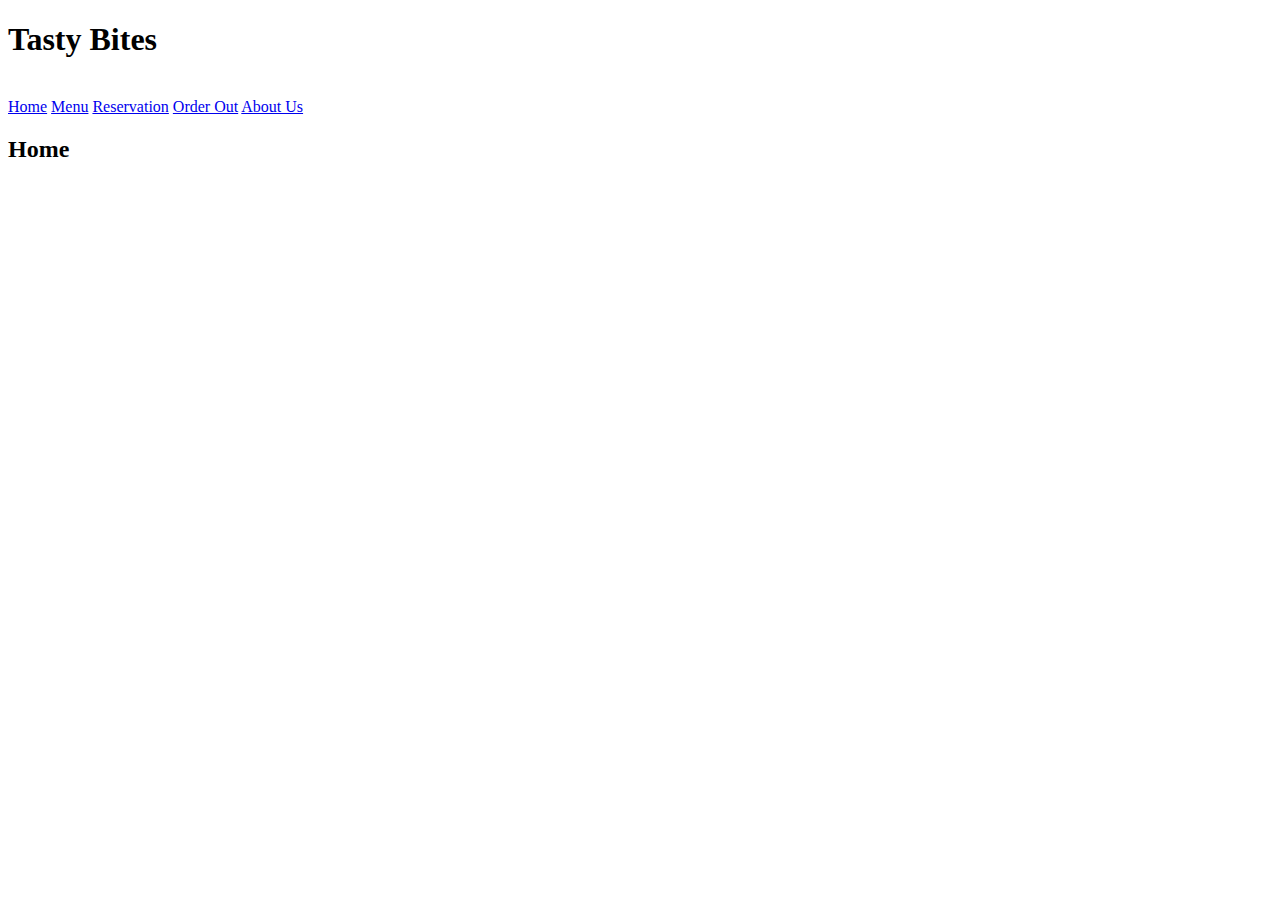
==== Web Dev (Tasty Bites)/index.html @ c93c1ccb "Add files via upload" ====
<!DOCTYPE html>
<html lang="en">
<head>
    <meta charset="UTF-8">
    <meta name="viewport" content="width=device-width, initial-scale=1.0">
    <title>Home</title>
</head>
<body>
    <h1>Tasty Bites</h1>
    <br>
    <a href="index.html">Home</a>
    <a href="menu.html">Menu</a>
    <a href="reservation.html">Reservation</a>
    <a href="order out.html">Order Out</a>
    <a href="about us.html">About Us</a>
    <br>
    <h2>Home</h2>
    <!-- Current offers go here -->
    <!-- Drinks and Food of the Month go underneath -->
    <p>
        
    </p>
</body>
</html>
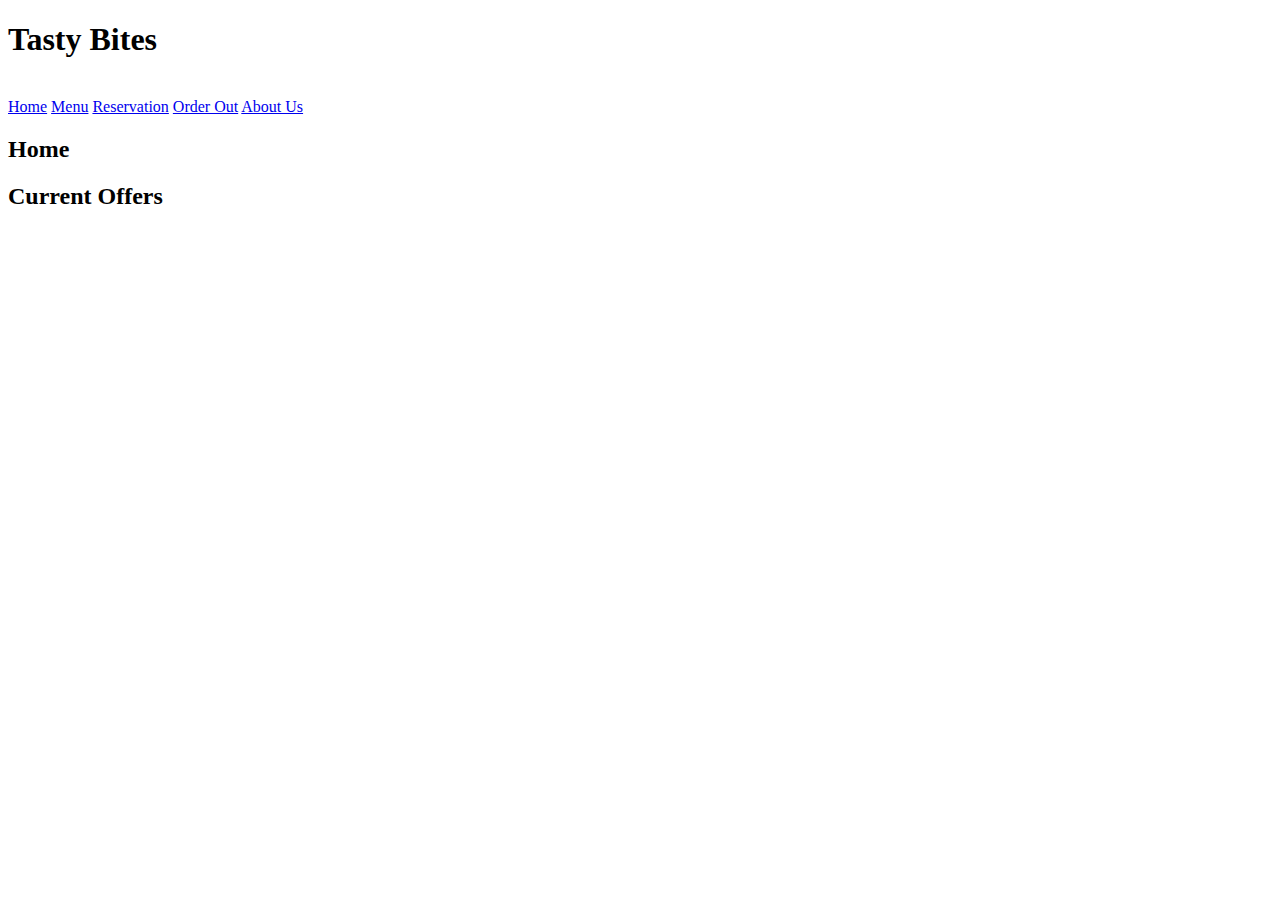
==== commit ecd4b7ae: "Add files via upload" ====
--- a/Web Dev (Tasty Bites)/index.html
+++ b/Web Dev (Tasty Bites)/index.html
@@ -15,10 +15,13 @@
     <a href="about us.html">About Us</a>
     <br>
     <h2>Home</h2>
-    <!-- Current offers go here -->
-    <!-- Drinks and Food of the Month go underneath -->
+    <h2>Current Offers</h2>
+    
     <p>
         
     </p>
+    <footer>
+        
+    </footer>
 </body>
 </html>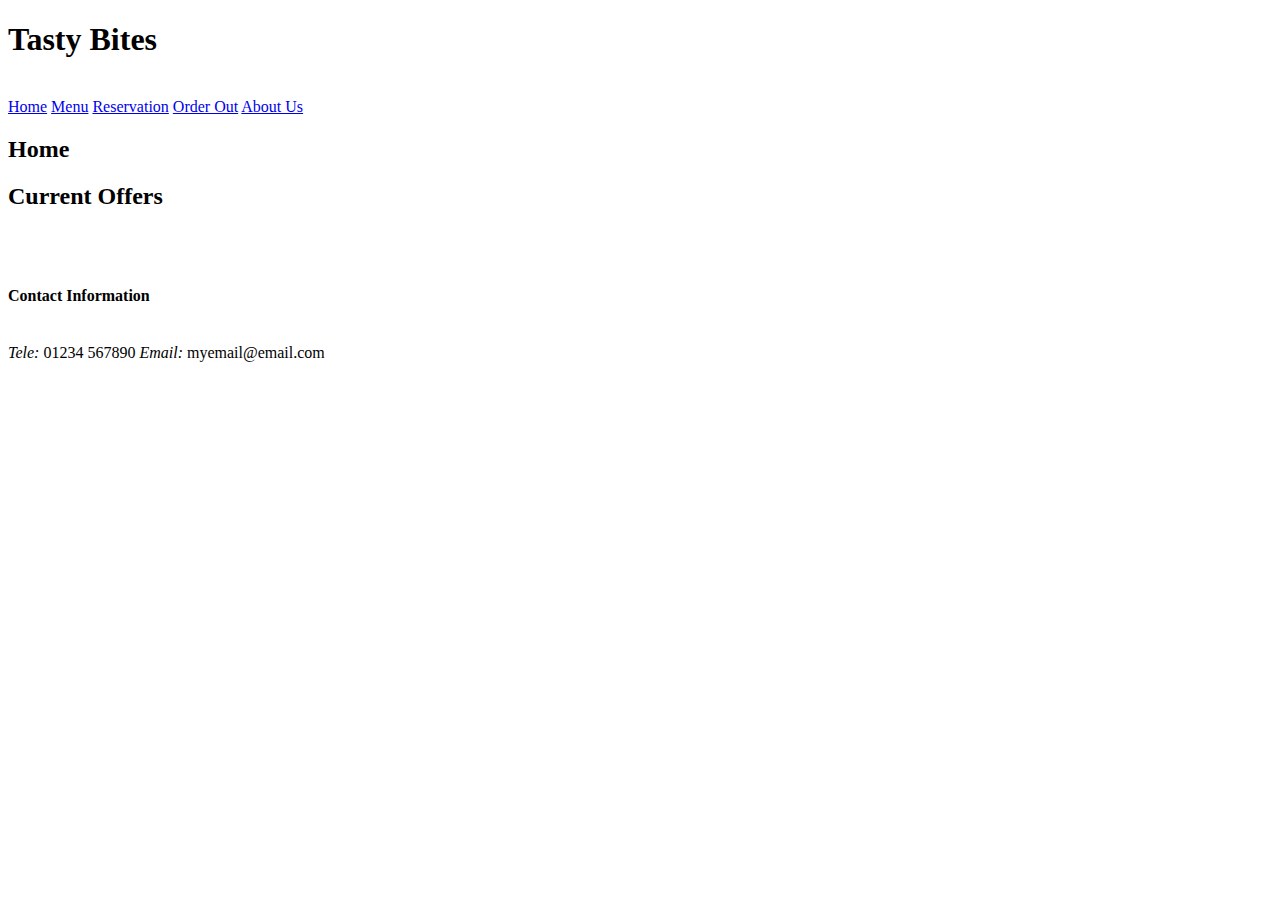
==== commit bad1fbf9: "Add files via upload" ====
--- a/Web Dev (Tasty Bites)/index.html
+++ b/Web Dev (Tasty Bites)/index.html
@@ -16,12 +16,16 @@
     <br>
     <h2>Home</h2>
     <h2>Current Offers</h2>
+    <br>
     
-    <p>
+    <aside>
         
-    </p>
+    </aside>
+    <br>
     <footer>
-        
+        <h4>Contact Information</h4>
+        <br>
+        <em>Tele:</em>  01234 567890 <em>Email:</em> myemail@email.com
     </footer>
 </body>
 </html>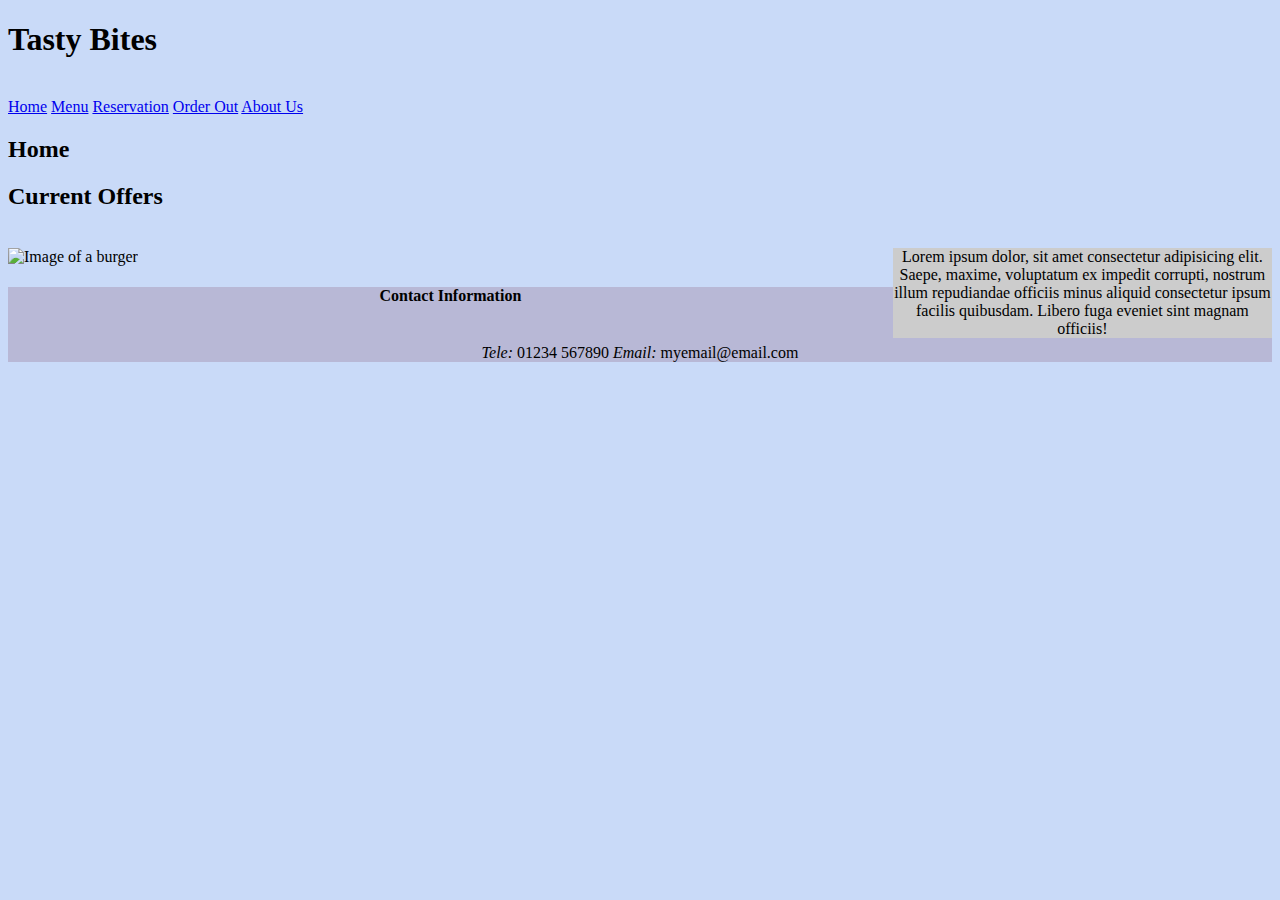
==== commit f0168076: "Add files via upload" ====
--- a/Web Dev (Tasty Bites)/index.html
+++ b/Web Dev (Tasty Bites)/index.html
@@ -3,6 +3,7 @@
 <head>
     <meta charset="UTF-8">
     <meta name="viewport" content="width=device-width, initial-scale=1.0">
+    <link rel="stylesheet" href="CSS/styles.css">
     <title>Home</title>
 </head>
 <body>
@@ -11,15 +12,15 @@
     <a href="index.html">Home</a>
     <a href="menu.html">Menu</a>
     <a href="reservation.html">Reservation</a>
-    <a href="order out.html">Order Out</a>
-    <a href="about us.html">About Us</a>
+    <a href="orderOut.html">Order Out</a>
+    <a href="aboutUs.html">About Us</a>
     <br>
     <h2>Home</h2>
     <h2>Current Offers</h2>
     <br>
-    
+    <img src="images/burgerImage.jpg" alt="Image of a burger">
     <aside>
-        
+    Lorem ipsum dolor, sit amet consectetur adipisicing elit. Saepe, maxime, voluptatum ex impedit corrupti, nostrum illum repudiandae officiis minus aliquid consectetur ipsum facilis quibusdam. Libero fuga eveniet sint magnam officiis!
     </aside>
     <br>
     <footer>
--- a/Web Dev (Tasty Bites)/CSS/styles.css
+++ b/Web Dev (Tasty Bites)/CSS/styles.css
@@ -0,0 +1,64 @@
+body {background-color: #c9daf8ff;}   
+   
+h1 {
+    color: black;
+}
+p {
+    column-count: 2;
+    column-gap: 60px;
+    font-size: 14px;
+}
+form{
+    font-size: 14px;
+}
+footer{
+background-color: rgb(184, 184, 214);
+text-align: center;
+}
+header{
+    position: relative;
+    background-color: rgb(184, 184, 214);
+    display: inline-block;
+}
+Nav{
+    position: relative;
+    background-color: rgb(184, 184, 214);
+}
+p{
+    background-color: rgb(184, 184, 214);
+    display: inline-block;
+    position: relative;
+    text-align: center;
+    border: 5px solid;
+    margin-left: 5%;
+    margin-right: 5%;
+
+}
+table{
+    background-color: rgb(184, 184, 214);
+    text-align: center;
+    border: 5px solid;
+    margin-left: 5%;
+    margin-right: 5%;
+
+}
+table, th, td{
+    border: 1px solid black;
+    text-align: center;
+}
+aside{
+    float: right;
+    width: 30%;
+    background: #ccc;
+    text-align: center;
+}
+.Feedback{
+    border: solid;
+    width: 100%;
+    text-align: center;
+
+}
+.burger{
+    text-align: center;
+    
+}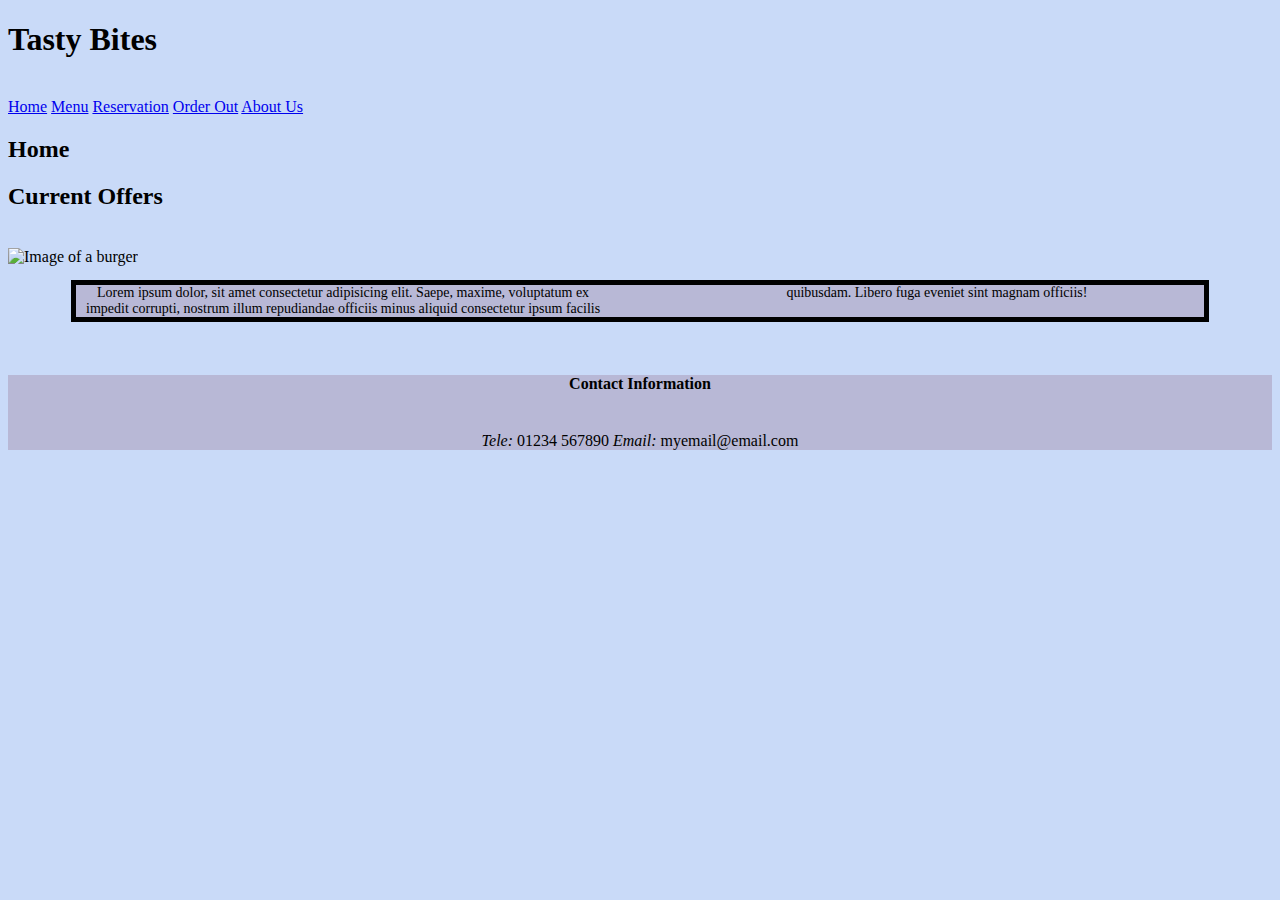
==== commit df4e76cd: "Add files via upload" ====
--- a/Web Dev (Tasty Bites)/index.html
+++ b/Web Dev (Tasty Bites)/index.html
@@ -18,15 +18,17 @@
     <h2>Home</h2>
     <h2>Current Offers</h2>
     <br>
+    <div class="grid">
     <img src="images/burgerImage.jpg" alt="Image of a burger">
-    <aside>
-    Lorem ipsum dolor, sit amet consectetur adipisicing elit. Saepe, maxime, voluptatum ex impedit corrupti, nostrum illum repudiandae officiis minus aliquid consectetur ipsum facilis quibusdam. Libero fuga eveniet sint magnam officiis!
-    </aside>
+    <p>Lorem ipsum dolor, sit amet consectetur adipisicing elit. Saepe, maxime, voluptatum ex impedit corrupti, nostrum illum repudiandae officiis minus aliquid consectetur ipsum facilis quibusdam. Libero fuga eveniet sint magnam officiis!</p>
+    </div>
     <br>
+    <div class="footer">
     <footer>
         <h4>Contact Information</h4>
         <br>
         <em>Tele:</em>  01234 567890 <em>Email:</em> myemail@email.com
     </footer>
+    </div>
 </body>
 </html>